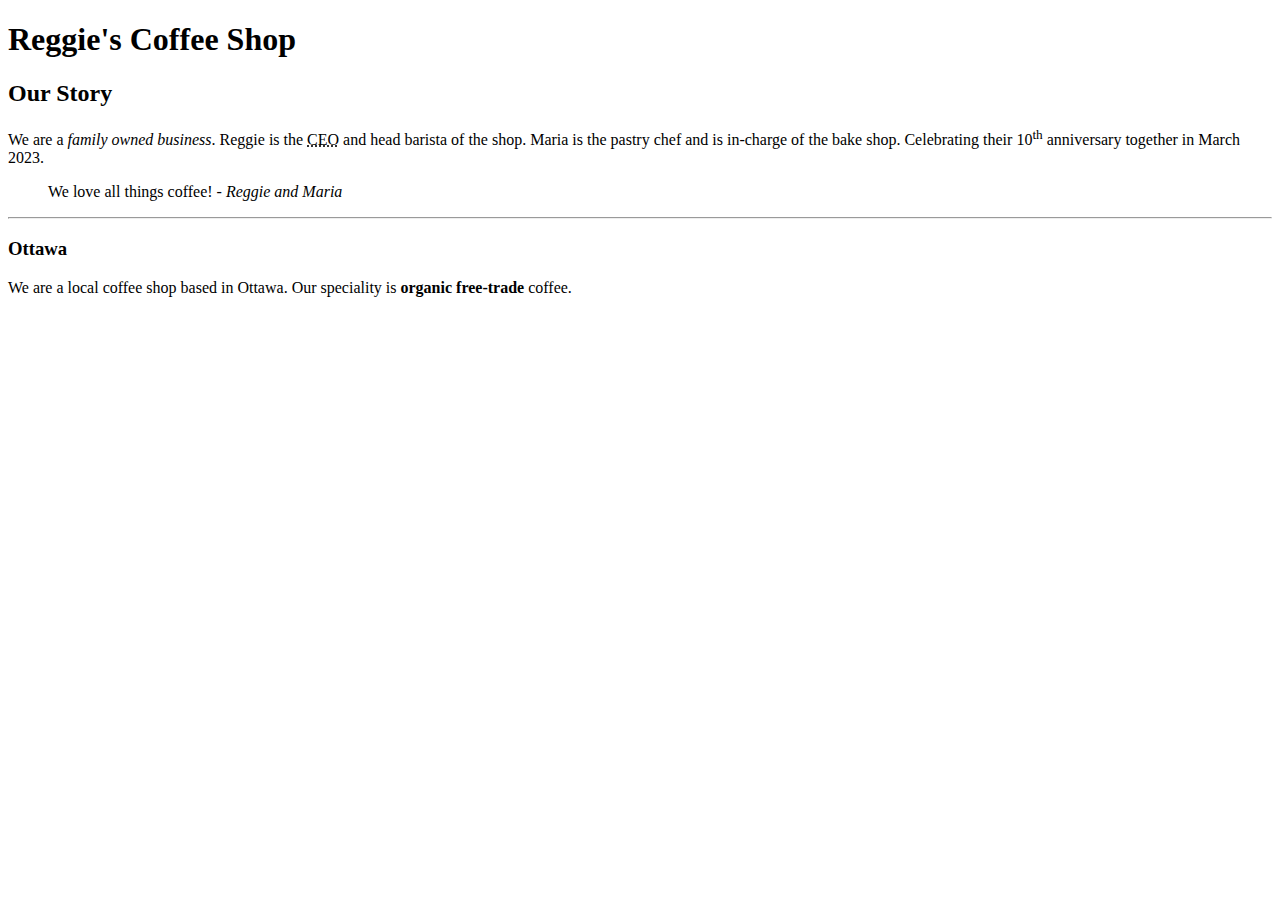
==== week3/index.html @ f6681e62 "adds article" ====
<!DOCTYPE html>
<html lang="en">
<head>
    <meta charset="UTF-8">
    <meta http-equiv="X-UA-Compatible" content="IE=edge">
    <meta name="viewport" content="width=device-width, initial-scale=1.0">
    <title>Reggie's Cofee Shop - Home</title>
</head>
<body>
    <!-- This is an HTML comment -->
    <!-- h1 is the most important heading, we can use 6 levels of headings from h1 to h6 -->
    <!-- Shift will indent/Shift + Tab will indent backwards OR ctrl/CMD + [] -->

    <!-- Site header -->
    <header>
        <h1>Reggie's Coffee Shop</h1>
    </header>
    <!-- Starting main content of the page -->
    <main>
        <!-- article of the page. Can be used as stand-alone -->
        <article>
            <h2>Our Story</h2>
            <!-- inline tags display information within block elements-->
            <p>
                We are a <em>family owned business</em>. Reggie is the <abbr title="Chief Executive Officer">CEO</abbr> and head barista of the shop. Maria is the pastry chef and is in-charge of the bake shop. Celebrating their 10<sup>th</sup> anniversary together in March 2023. 
            </p>
            <blockquote>
                We love all things coffee! <cite>- Reggie and Maria</cite>
            </blockquote>
            <hr>
            <section>
                <h3>Ottawa</h3>
                <p>
                    We are a local coffee shop based in Ottawa. Our speciality is <b>organic free-trade</b> coffee. 
                </p>
            </section>
        </article>
        <aside>

        </aside>
    </main>
    <!-- Site footer -->
    <footer>

    </footer>
</body>
</html>
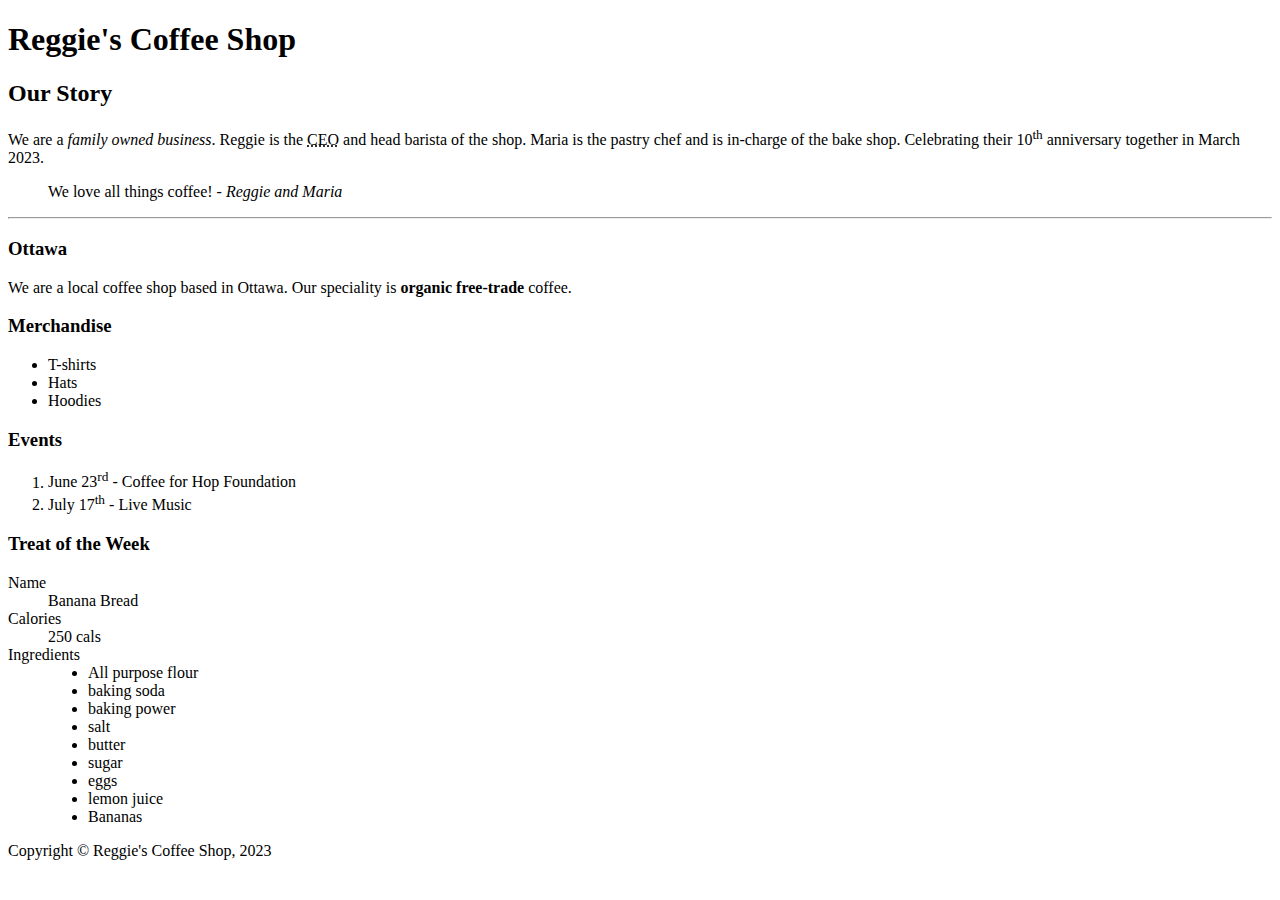
==== commit 61865f1a: "adds list and HTML entities" ====
--- a/week3/index.html
+++ b/week3/index.html
@@ -36,12 +36,51 @@
             </section>
         </article>
         <aside>
-
+            <h3>Merchandise</h3>
+            <!-- Adding an unordered list -->
+            <ul>
+                <li>T-shirts</li>
+                <li>Hats</li>
+                <li>Hoodies</li>
+            </ul>
         </aside>
+        <!-- adding section for ordered list -->
+        <section>
+            <h3>Events</h3>
+            <ol>
+                <li>June 23<sup>rd</sup> - Coffee for Hop Foundation </li>
+                <li>July 17<sup>th</sup> - Live Music</li>
+            </ol>
+        </section>
+        <!-- Adding section for description list -->
+        <section>
+            <h3>Treat of the Week</h3>
+            <dl>
+                <dt>Name</dt>
+                <dd>Banana Bread</dd>
+                <dt>Calories</dt>
+                <dd>250 cals</dd>
+                <dt>Ingredients</dt>
+                <dd>
+                    <ul>
+                        <li>All purpose flour</li>
+                        <li>baking soda</li>
+                        <li>baking power</li>
+                        <li>salt</li>
+                        <li>butter</li>
+                        <li>sugar</li>
+                        <li>eggs</li>
+                        <li>lemon juice</li>
+                        <li>Bananas</li>
+                    </ul>
+                </dd>
+            </dl>
+        </section>
     </main>
     <!-- Site footer -->
     <footer>
-
+        <!-- special symbols for HTML can be found by googling HTML entities -->
+        Copyright &copy; Reggie's Coffee Shop, 2023
     </footer>
 </body>
 </html>